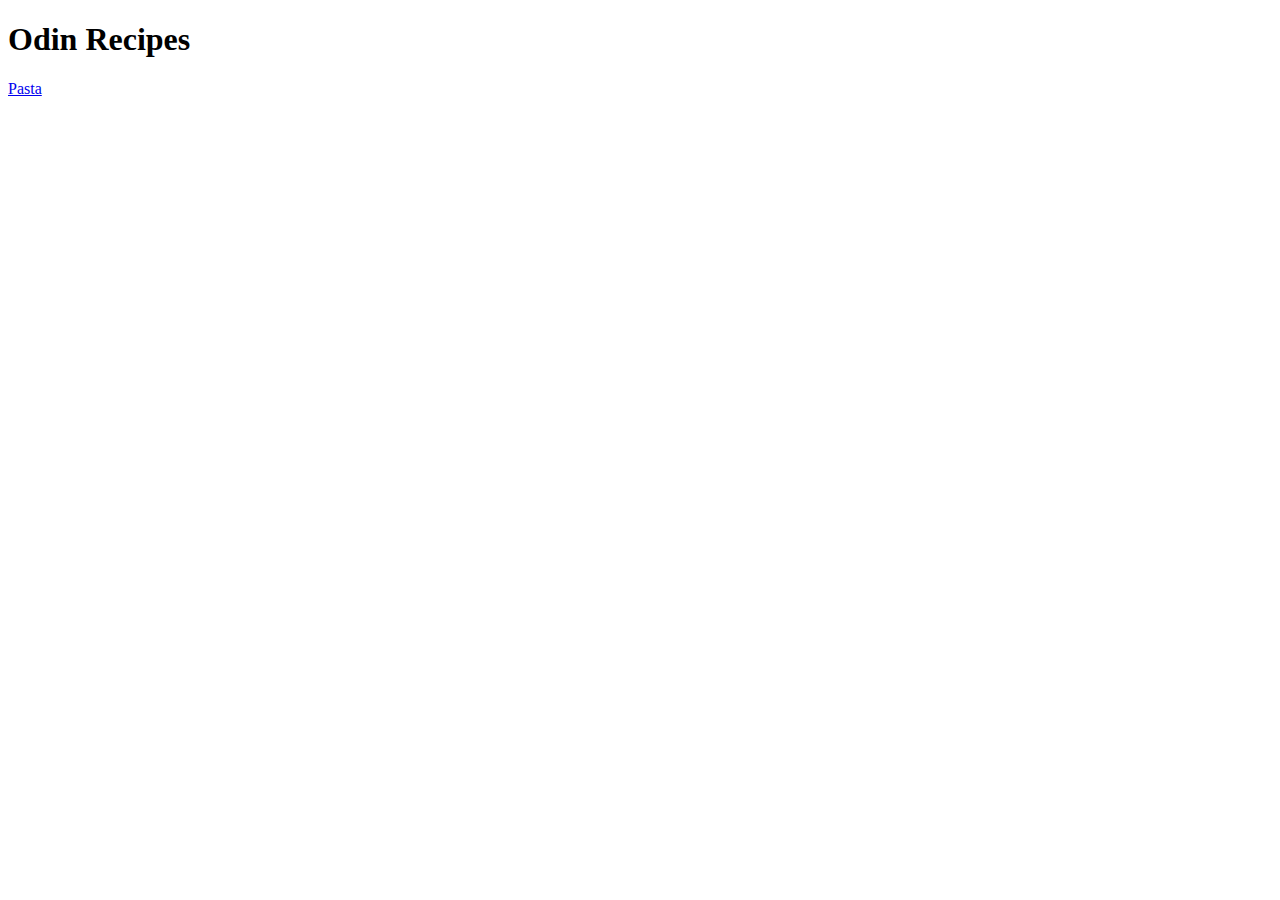
==== index.html @ ea7006bd "Create home page for recipes index.html" ====
<!DOCTYPE html>
<html lang="en">
<head>
    <meta charset="UTF-8">
    <meta name="viewport" content="width=device-width, initial scale=1.0">
    <title>Odin Recipes</title>
</head>

<body>
        <h1>Odin Recipes</h1>
        <a  href="recipes/pasta.html">Pasta</a>
</body>
</html>
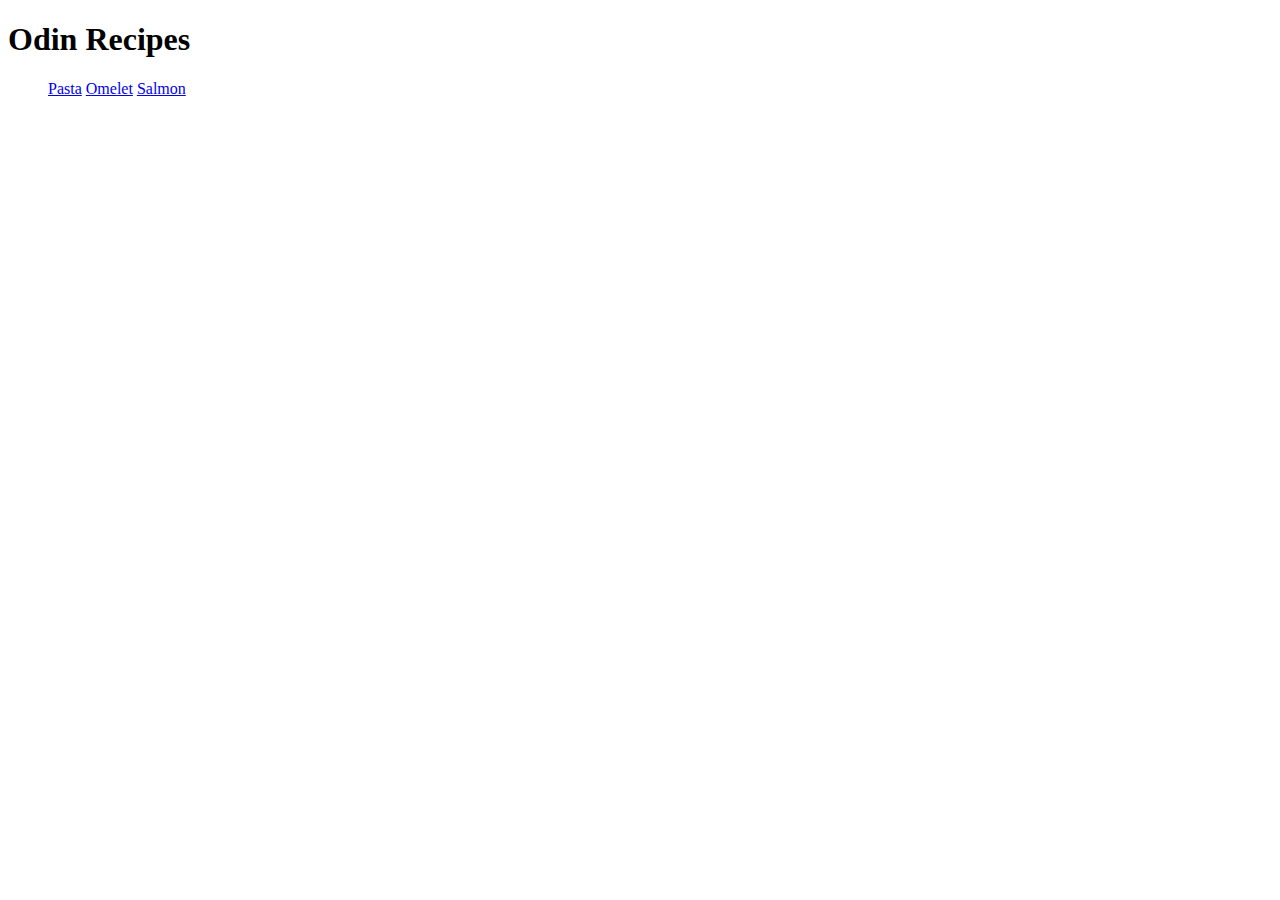
==== commit c2c3530c: "Added steps to all recipe pages" ====
--- a/index.html
+++ b/index.html
@@ -8,6 +8,10 @@
 
 <body>
         <h1>Odin Recipes</h1>
+        <ul>
         <a  href="recipes/pasta.html">Pasta</a>
+        <a  href="recipes/omelet.html">Omelet</a>
+        <a  href="recipes/salmon.html">Salmon</a>
+        </ul>
 </body>
 </html> 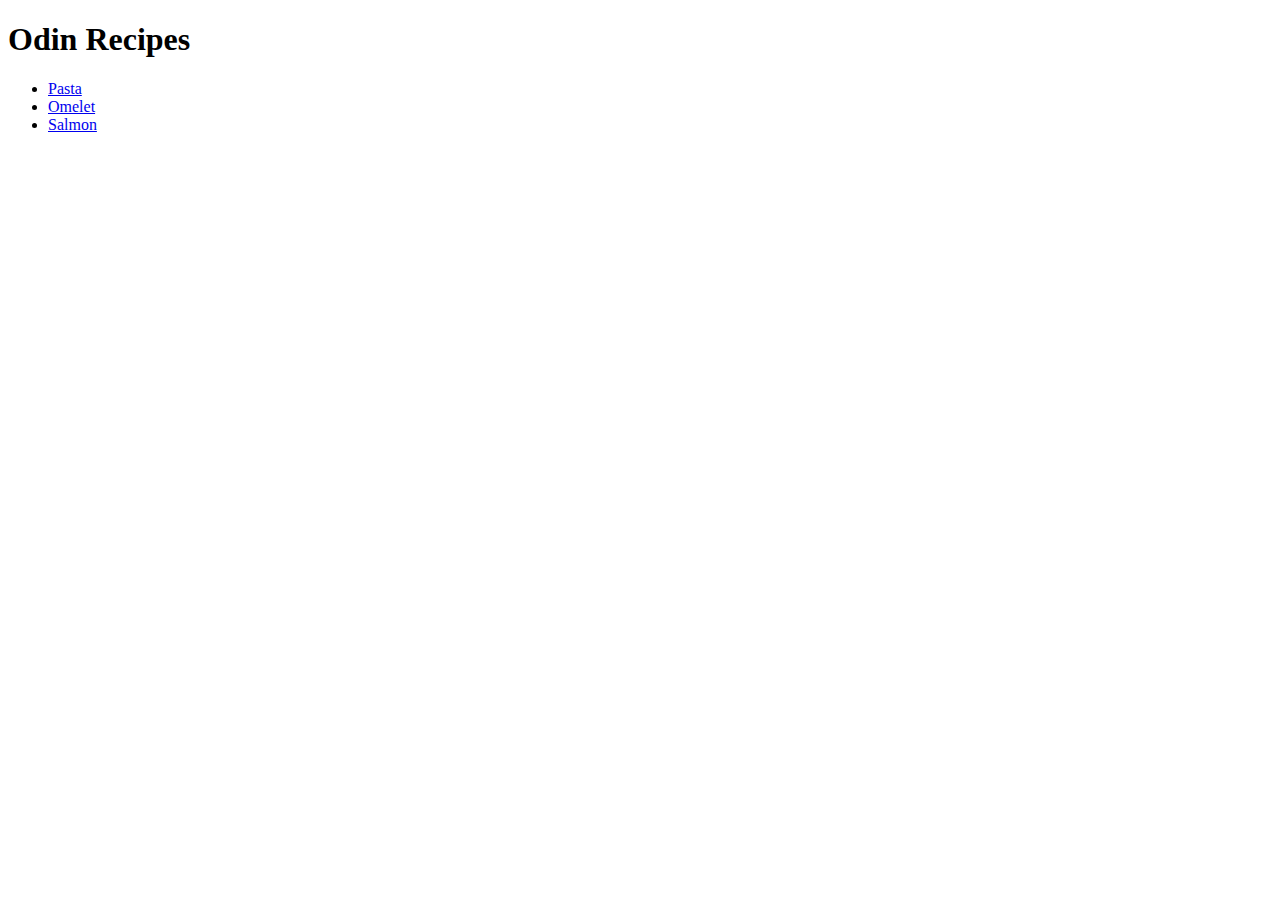
==== commit 69ca7223: "Fixed index.html spacing" ====
--- a/index.html
+++ b/index.html
@@ -6,12 +6,12 @@
     <title>Odin Recipes</title>
 </head>
 
-<body>
+<body> 
         <h1>Odin Recipes</h1>
         <ul>
-        <a  href="recipes/pasta.html">Pasta</a>
-        <a  href="recipes/omelet.html">Omelet</a>
-        <a  href="recipes/salmon.html">Salmon</a>
-        </ul>
+            <li><a href="recipes/pasta.html">Pasta</a></li>
+            <li><a href="recipes/omelet.html">Omelet</a></li>
+            <li><a href="recipes/salmon.html">Salmon</a></li>
+        </ul>   
 </body>
 </html> 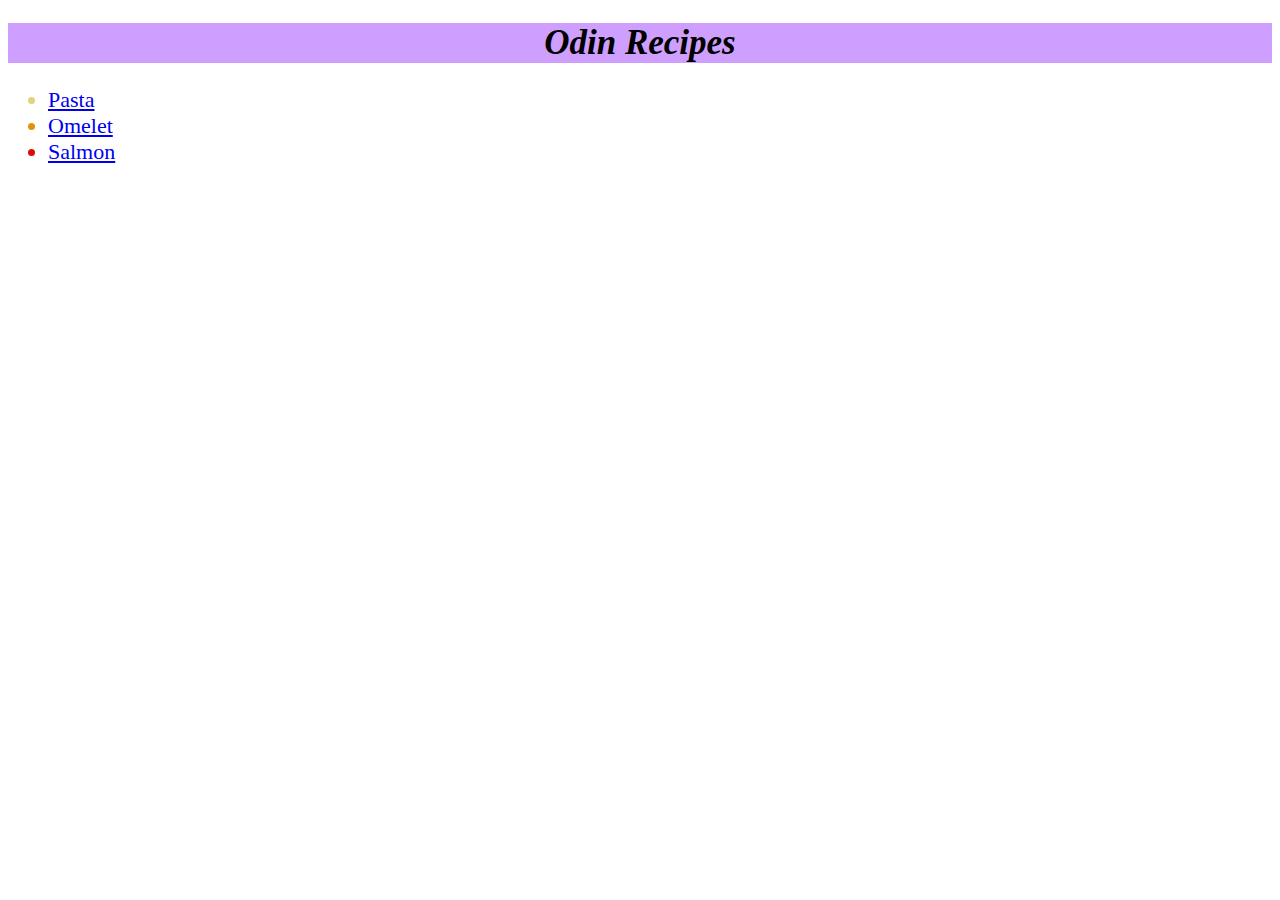
==== commit 5a1bc84c: "Add basic CSS styles and update HTML structure" ====
--- a/index.html
+++ b/index.html
@@ -4,14 +4,15 @@
     <meta charset="UTF-8">
     <meta name="viewport" content="width=device-width, initial scale=1.0">
     <title>Odin Recipes</title>
+    <link rel="stylesheet" href="style.css">
 </head>
 
 <body> 
-        <h1>Odin Recipes</h1>
+        <h1 class="title">Odin Recipes</h1>
         <ul>
-            <li><a href="recipes/pasta.html">Pasta</a></li>
-            <li><a href="recipes/omelet.html">Omelet</a></li>
-            <li><a href="recipes/salmon.html">Salmon</a></li>
+            <li class="list pasta"><a href="recipes/pasta.html">Pasta</a></li>
+            <li class="list omelet"><a href="recipes/omelet.html">Omelet</a></li>
+            <li class="list salmon"><a href="recipes/salmon.html">Salmon</a></li>
         </ul>   
 </body>
 </html> --- a/style.css
+++ b/style.css
@@ -0,0 +1,55 @@
+h1 {
+    background-color: #CF9FFF;
+    color: #000000;
+    font-size: 35px;
+    font-family: fantasy, "Times New Roman", sans-serif;
+    font-weight: 700;
+    text-align: center;
+    font-style: italic;
+}
+
+.list {
+    font-size: 22px;
+    font-family: fantasy, "Times New Roman", sans-serif;
+}
+
+.pasta {
+    color: #e0d37d
+}
+
+.omelet {
+    color: #dd930a;
+}
+
+.salmon {
+    color: #dd0b0b;
+}
+
+h2 {
+    background-color: rgb(172, 241, 172);
+    color: #000000;
+    font-size: 35px;
+    font-family: fantasy, "Times New Roman", sans-serif;
+    font-weight: 700;
+    font-style: italic;
+}
+
+p {
+    font-family: "Brush Script MT", cursive, sans-serif;
+    font-size: 20px;
+}
+
+h3, h4 {
+    color: rgb(153, 106, 5);
+    font-family: "Brush Script MT", cursive, sans-serif;
+    font-size: 25px;
+}
+
+body.omeletbody li , body.pastabody li , body.salmonbody li {
+    font-size: 20px;
+    font-family: "Brush Script MT", cursive, sans-serif;
+}
+
+.return {
+    font-size: 14px;
+}
